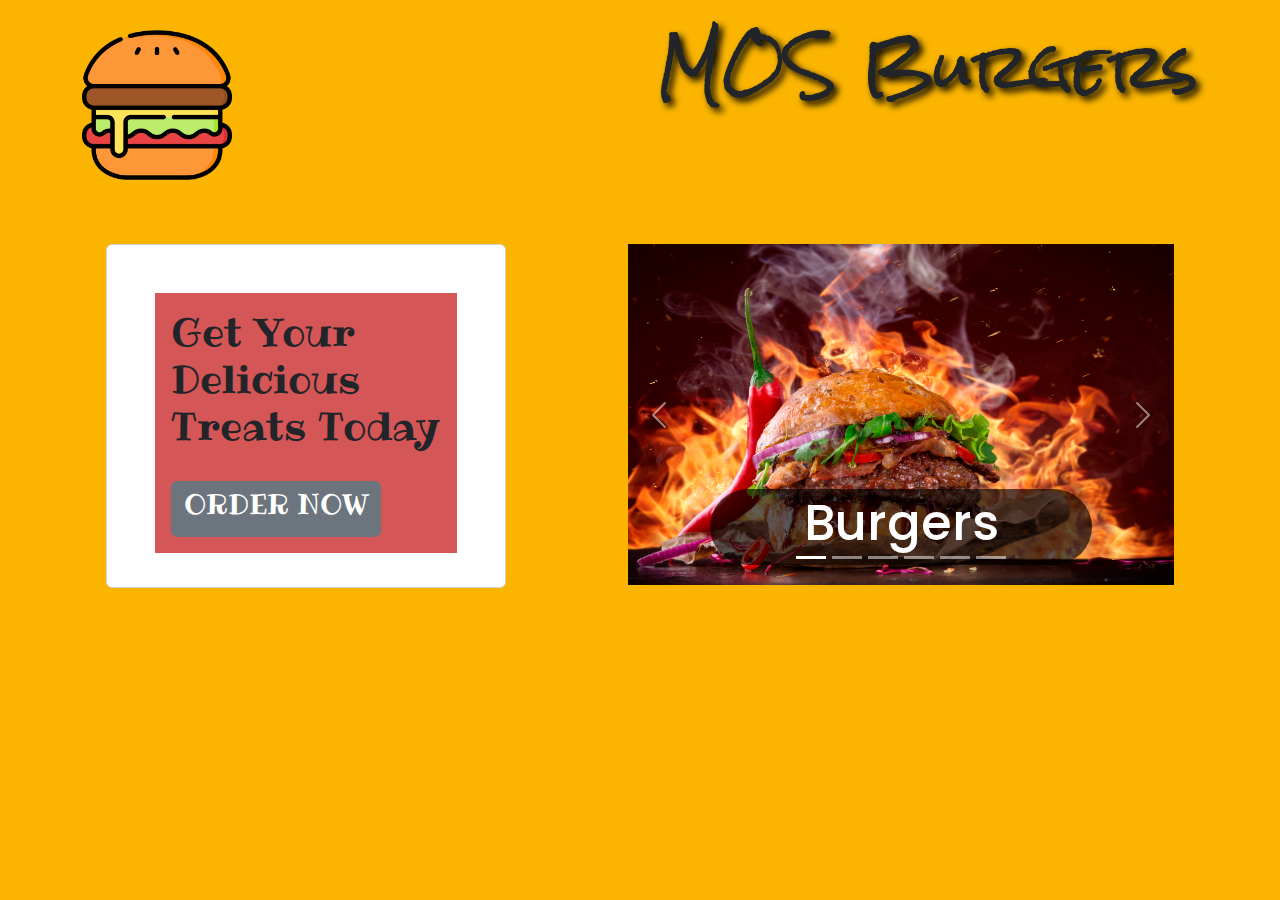
==== index.html @ 7df0fee0 "First commit" ====
<!DOCTYPE html>
<html lang="en">

<head>
    <meta charset="UTF-8">
    <meta name="viewport" content="width=device-width, initial-scale=1.0">
    <title>Document</title>
    <link rel="stylesheet" href="style.css">
    <link href="https://cdn.jsdelivr.net/npm/bootstrap@5.3.3/dist/css/bootstrap.min.css" rel="stylesheet" integrity="sha384-QWTKZyjpPEjISv5WaRU9OFeRpok6YctnYmDr5pNlyT2bRjXh0JMhjY6hW+ALEwIH" crossorigin="anonymous">

<!-- =============GOOGLE FONTS===================== -->

    <link rel="preconnect" href="https://fonts.googleapis.com">
    <link rel="preconnect" href="https://fonts.gstatic.com" crossorigin>
    <link href="https://fonts.googleapis.com/css2?family=Poppins:ital,wght@0,100;0,200;0,300;0,400;0,500;0,600;0,700;0,800;0,900;1,100;1,200;1,300;1,400;1,500;1,600;1,700;1,800;1,900&family=Ribeye&family=Roboto:ital,wght@0,100;0,300;0,400;0,500;0,700;0,900;1,100;1,300;1,400;1,500;1,700;1,900&family=Rock+Salt&display=swap" rel="stylesheet">



</head>


<body id="bdy">
    <div style="margin-top: 30px;" id="top" class="container">
        <div class="row">
            <div class="col">
                <img id="burgericon" src="Images/icon bruger.png">
                <h1 id="head">MOS Burgers</h1>
            </div>
        </div>
    </div>
    <div style="margin-top: 40px;" id="content" class="container">


        <div class="row">
            <div class="col">
                <div class="card m-4 p-5 " style="width: 25rem; height: 21.5rem;">
                    <div style="background-color: rgba(201, 40, 40, 0.789);" class="card-body">
                        <h5 class="card-title">Get Your Delicious Treats Today</h5>
                        <br>
                        <button type="button" class="btn btn-secondary">
                            <h3 style="font-family: Ribeye, serif;">ORDER NOW</h3>
                        </button>
                    </div>
                </div>
            </div>

            <div id="carouselExampleIndicators" class="carousel slide w-50 h-50 m-4">
                <div class="carousel-indicators">
                  <button type="button" data-bs-target="#carouselExampleIndicators" data-bs-slide-to="0" class="active" aria-current="true" aria-label="Slide 1"></button>
                  <button type="button" data-bs-target="#carouselExampleIndicators" data-bs-slide-to="1" aria-label="Slide 2"></button>
                  <button type="button" data-bs-target="#carouselExampleIndicators" data-bs-slide-to="2" aria-label="Slide 3"></button>
                  <button type="button" data-bs-target="#carouselExampleIndicators" data-bs-slide-to="3" aria-label="Slide 4"></button>
                  <button type="button" data-bs-target="#carouselExampleIndicators" data-bs-slide-to="4" aria-label="Slide 5"></button>
                  <button type="button" data-bs-target="#carouselExampleIndicators" data-bs-slide-to="5" aria-label="Slide 6"></button>


                </div>
                <div class="carousel-inner">
                  <div class="carousel-item active">
                    <img src="carousel Img/Burger.jpg" class="d-block w-100" alt="...">
                    <div style="background-color: rgba(0, 0, 0, 0.629); border-radius: 100px;" class= "carousel-caption d-none d-md-block p-1">
                        <h2 style="font-size: 50px; font-family: poppins;" >Burgers</h2>
                      </div>
                  </div>
                  <div class="carousel-item">
                    <img src="carousel Img/subm.jpg" class="d-block w-100" alt="...">
                    <div style="background-color: rgba(0, 0, 0, 0.629); border-radius: 100px;" class="carousel-caption d-none d-md-block">
                        <h2 style="font-size: 50px; font-family: poppins;" >Submarines</h2>
                      </div>
                  </div>
                  <div class="carousel-item">
                    <img src="carousel Img/fries.jpg" class="d-block w-100" alt="...">
                    <div style="background-color: rgba(0, 0, 0, 0.629); border-radius: 100px;" class="carousel-caption d-none d-md-block">
                        <h2 style="font-size: 50px; font-family: poppins;" >Fries</h2>
                      </div>
                  </div>
                  <div class="carousel-item">
                    <img src="carousel Img/chick.jpg" class="d-block w-100" alt="...">
                    <div style="background-color: rgba(0, 0, 0, 0.629); border-radius: 100px;" class="carousel-caption d-none d-md-block">
                        <h2 style="font-size: 50px; font-family: poppins;" >Chicken</h2>
                      </div>
                  </div>

                  <div class="carousel-item">
                    <img src="carousel Img/pasta.jpg" class="d-block w-100" alt="...">
                    <div style="background-color: rgba(0, 0, 0, 0.629); border-radius: 100px;" style="background-color: rgba(0, 0, 0, 0.629); border-radius: 100px;" class="carousel-caption d-none d-md-block">
                        <h2 style="font-size: 50px; font-family: poppins;" >Pasta</h2>
                      </div>
                  </div>

                  <div class="carousel-item">
                    <img src="carousel Img/drinks.jpg"  class="d-block w-100" alt="...">
                    <div style="background-color: rgba(0, 0, 0, 0.629); border-radius: 100px;" class="carousel-caption d-none d-md-block">
                        <h2 style="font-size: 50px; font-family: poppins;" >Soft Drinks</h2>
                      </div>
                  </div>

                </div>
                <button class="carousel-control-prev" type="button" data-bs-target="#carouselExampleIndicators" data-bs-slide="prev">
                  <span class="carousel-control-prev-icon" aria-hidden="true"></span>
                  <span class="visually-hidden">Previous</span>
                </button>
                <button class="carousel-control-next" type="button" data-bs-target="#carouselExampleIndicators" data-bs-slide="next">
                  <span class="carousel-control-next-icon" aria-hidden="true"></span>
                  <span class="visually-hidden">Next</span>
                </button>
              </div>
            </div>
         </div>
    </div>



    <script src="app.js"></script>
    <script src="https://cdn.jsdelivr.net/npm/bootstrap@5.3.3/dist/js/bootstrap.bundle.min.js"
        integrity="sha384-YvpcrYf0tY3lHB60NNkmXc5s9fDVZLESaAA55NDzOxhy9GkcIdslK1eN7N6jIeHz"
        crossorigin="anonymous"></script>


</body>

</html>
---- style.css ----
#bdy{
    background-color: #FBB500;
}

#burgericon{
    height: 150px;
    width: 150px;
    float: left;
}

#head{
    font-size: 60px;
    float: right;
    font-family:"Rock Salt", cursive;
    text-shadow: black 4px 4px 7px;

}

.card-title{
    font-family:"Ribeye", serif;
    font-size: 39px;
}
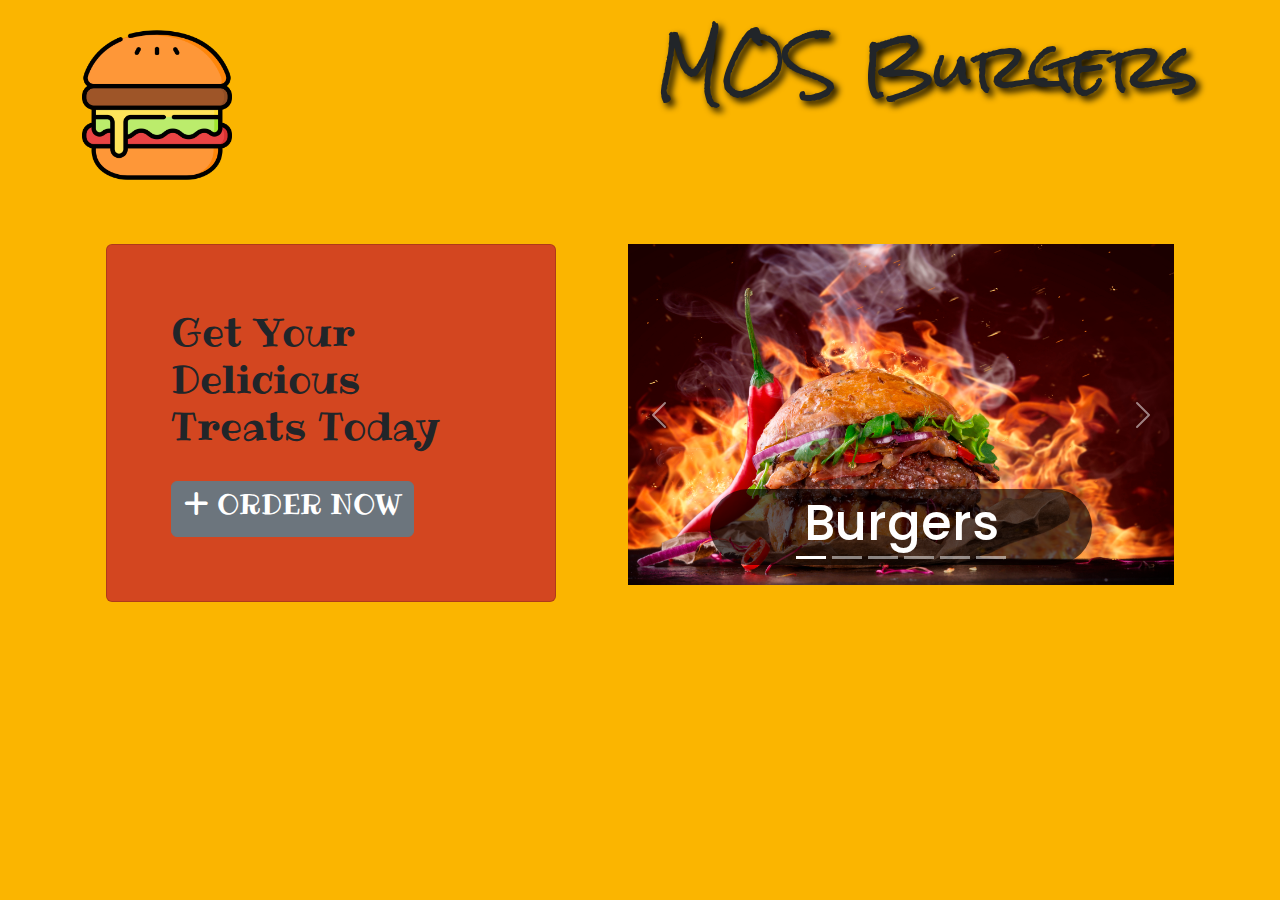
==== commit dfb3b661: "second commit" ====
--- a/index.html
+++ b/index.html
@@ -7,9 +7,9 @@
     <title>Document</title>
     <link rel="stylesheet" href="style.css">
     <link href="https://cdn.jsdelivr.net/npm/bootstrap@5.3.3/dist/css/bootstrap.min.css" rel="stylesheet" integrity="sha384-QWTKZyjpPEjISv5WaRU9OFeRpok6YctnYmDr5pNlyT2bRjXh0JMhjY6hW+ALEwIH" crossorigin="anonymous">
+    <link rel="stylesheet" href="https://cdnjs.cloudflare.com/ajax/libs/font-awesome/6.5.2/css/all.min.css">
 
 <!-- =============GOOGLE FONTS===================== -->
-
     <link rel="preconnect" href="https://fonts.googleapis.com">
     <link rel="preconnect" href="https://fonts.gstatic.com" crossorigin>
     <link href="https://fonts.googleapis.com/css2?family=Poppins:ital,wght@0,100;0,200;0,300;0,400;0,500;0,600;0,700;0,800;0,900;1,100;1,200;1,300;1,400;1,500;1,600;1,700;1,800;1,900&family=Ribeye&family=Roboto:ital,wght@0,100;0,300;0,400;0,500;0,700;0,900;1,100;1,300;1,400;1,500;1,700;1,900&family=Rock+Salt&display=swap" rel="stylesheet">
@@ -33,13 +33,13 @@
 
         <div class="row">
             <div class="col">
-                <div class="card m-4 p-5 " style="width: 25rem; height: 21.5rem;">
-                    <div style="background-color: rgba(201, 40, 40, 0.789);" class="card-body">
+                <div style="background-color: rgba(201, 40, 40, 0.789);"  class="card m-4 p-5 " style="width: 25rem; height: 21.5rem;">
+                    <div class="card-body">
                         <h5 class="card-title">Get Your Delicious Treats Today</h5>
                         <br>
-                        <button type="button" class="btn btn-secondary">
-                            <h3 style="font-family: Ribeye, serif;">ORDER NOW</h3>
-                        </button>
+                        <a href="Orders.html" class="btn btn-secondary">
+                            <h3 style="font-family: Ribeye, serif;"><i class="fa-solid fa-plus fa-bounce"></i> ORDER NOW</h3>
+                          </a>
                     </div>
                 </div>
             </div>
--- a/style.css
+++ b/style.css
@@ -1,22 +1,123 @@
-#bdy{
+#bdy {
     background-color: #FBB500;
 }
 
-#burgericon{
+#burgericon {
     height: 150px;
     width: 150px;
     float: left;
 }
 
-#head{
+#head {
     font-size: 60px;
     float: right;
-    font-family:"Rock Salt", cursive;
+    font-family: "Rock Salt", cursive;
     text-shadow: black 4px 4px 7px;
 
 }
 
-.card-title{
-    font-family:"Ribeye", serif;
+.card-title {
+    font-family: "Ribeye", serif;
     font-size: 39px;
 }
+
+
+/* ===========================ORDERS PAGE=========================== */
+
+#fill {
+    background-color: #34C759;
+    border-radius: 30px;
+    font-family: poppins;
+    font-size: 20px;
+
+}
+
+.nav-link {
+    position: relative;
+}
+
+.nav-link::after {
+    content: '';
+    width: 0%;
+    height: 3px;
+    border-radius: 5px;
+    background-color: rgba(26, 26, 26, 0.849);
+    ;
+    position: absolute;
+    left: 15px;
+    bottom: 8px;
+    transition: 0.3s;
+}
+
+.nav-link:hover::after {
+    width: 80%;
+}
+
+.nav-link:hover {
+    transition: 0.4s;
+    background-color: #FBB500;
+}
+
+.nav-link:active {
+    background-color: brown;
+
+}
+
+#homeIco {
+    color: black;
+    margin-top: 20px;
+    margin-left: 20px;
+    font-size: 30px;
+}
+
+#Content {
+    margin-top: 30px;
+}
+
+.card.content {
+    margin-top: 30px;
+    background-color: #ffffff;
+}
+
+.card.content:hover {
+    transform: translateY(-20px);
+    transition: 0.3s;
+}
+
+.card.card.content:hover {
+    transform: translateY(-10px);
+    transition: 0.3s;
+
+}
+
+.row.cart:hover {
+    cursor: pointer;
+}
+
+/* ===============================NAVBAR TABS==============================================================NAVBAR TABS=============================== */
+
+.tabcontent.active {
+    display: block;
+}
+
+.tabcontent {
+    display: none;
+    padding: 6px 12px;
+    border-top: none;
+    animation: fade 1.5s ease;
+
+}
+
+.tabcontent h3 {
+    margin-top: 0;
+}
+
+@keyframes fade {
+    from {
+        opacity: 0;
+    }
+
+    to {
+        opacity: 1;
+    }
+}